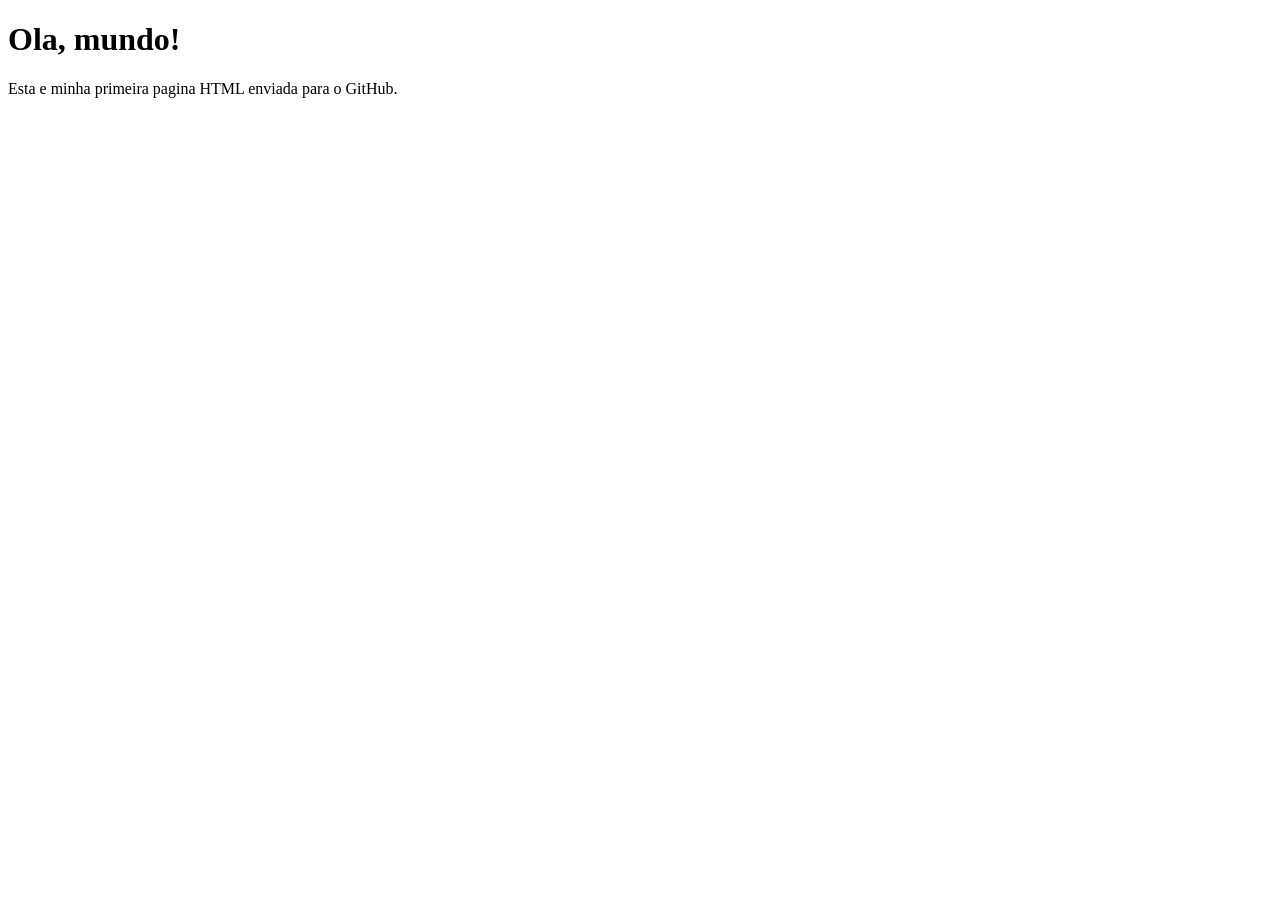
==== index.html @ 27d30298 "Criação da pagina index" ====
<!DOCTYPE html>
<html lang="pt-BR">

<head>
    <meta charset="UTF-8">
    <title>Minha Primeira Pagina</title>
</head>

<body>
    <h1>Ola, mundo!</h1>
    <p>Esta e minha primeira pagina HTML enviada para o GitHub.</p>
</body>

</html>
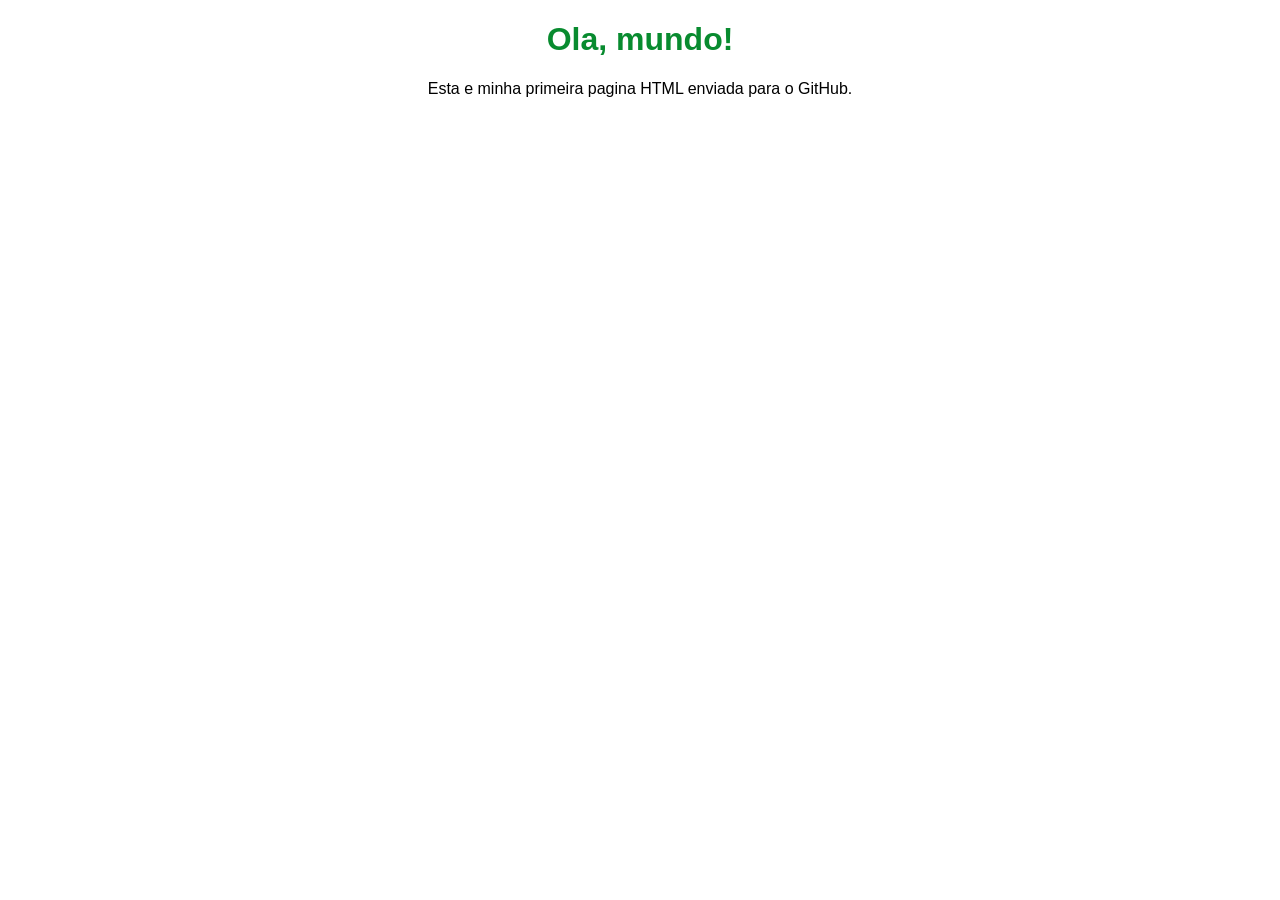
==== commit 9a5f30e4: "Adiciona estilo CSS a pagina" ====
--- a/index.html
+++ b/index.html
@@ -2,6 +2,7 @@
 <html lang="pt-BR">
 
 <head>
+    <link rel="stylesheet" href="style.css">
     <meta charset="UTF-8">
     <title>Minha Primeira Pagina</title>
 </head>
--- a/style.css
+++ b/style.css
@@ -0,0 +1,8 @@
+body {
+ background-color: #ffffff;
+ font-family: Arial, sans-serif;
+ text-align: center;
+}
+h1 {
+ color: rgb(8, 139, 47);
+}
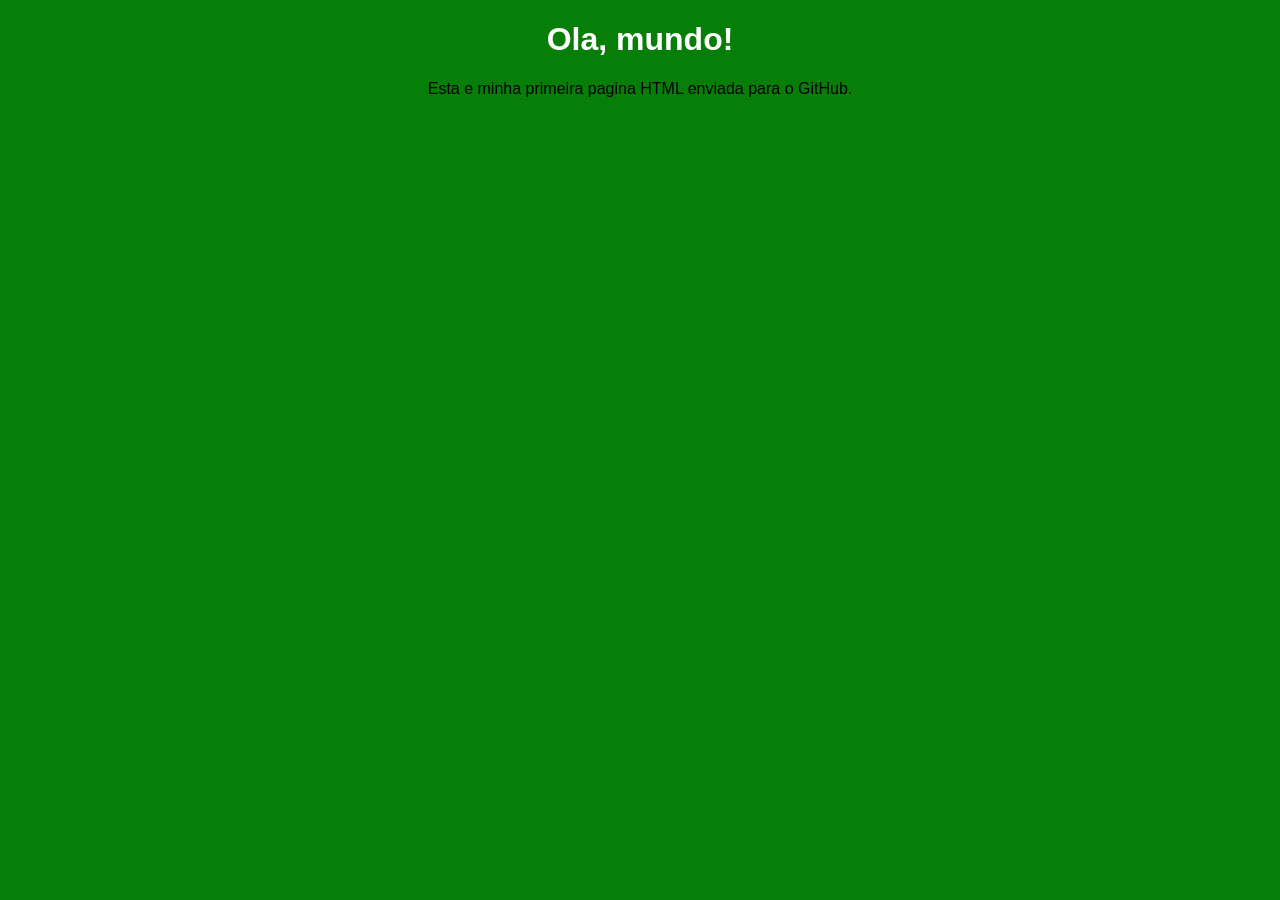
==== commit d01702a9: "absolut cinema" ====
--- a/index.html
+++ b/index.html
@@ -10,6 +10,7 @@
 <body>
     <h1>Ola, mundo!</h1>
     <p>Esta e minha primeira pagina HTML enviada para o GitHub.</p>
+    
 </body>
 
 </html>
--- a/style.css
+++ b/style.css
@@ -1,8 +1,8 @@
 body {
- background-color: #ffffff;
+ background-color: #077e07;
  font-family: Arial, sans-serif;
  text-align: center;
 }
 h1 {
- color: rgb(8, 139, 47);
+ color: rgb(255, 255, 255);
 }
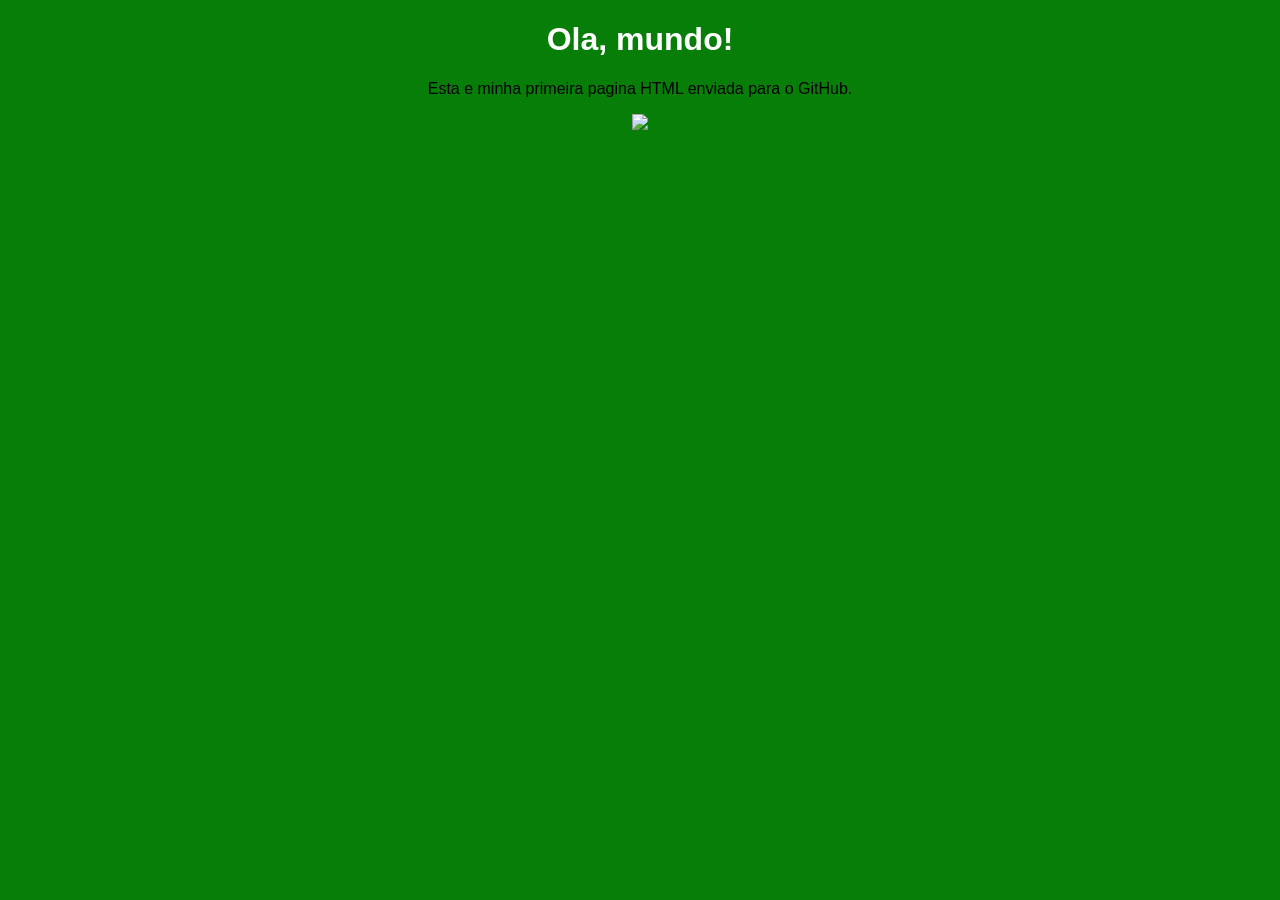
==== commit f592fbc3: "Update index.html" ====
--- a/index.html
+++ b/index.html
@@ -10,7 +10,7 @@
 <body>
     <h1>Ola, mundo!</h1>
     <p>Esta e minha primeira pagina HTML enviada para o GitHub.</p>
-    
+    <img src=
 </body>
 
 </html>
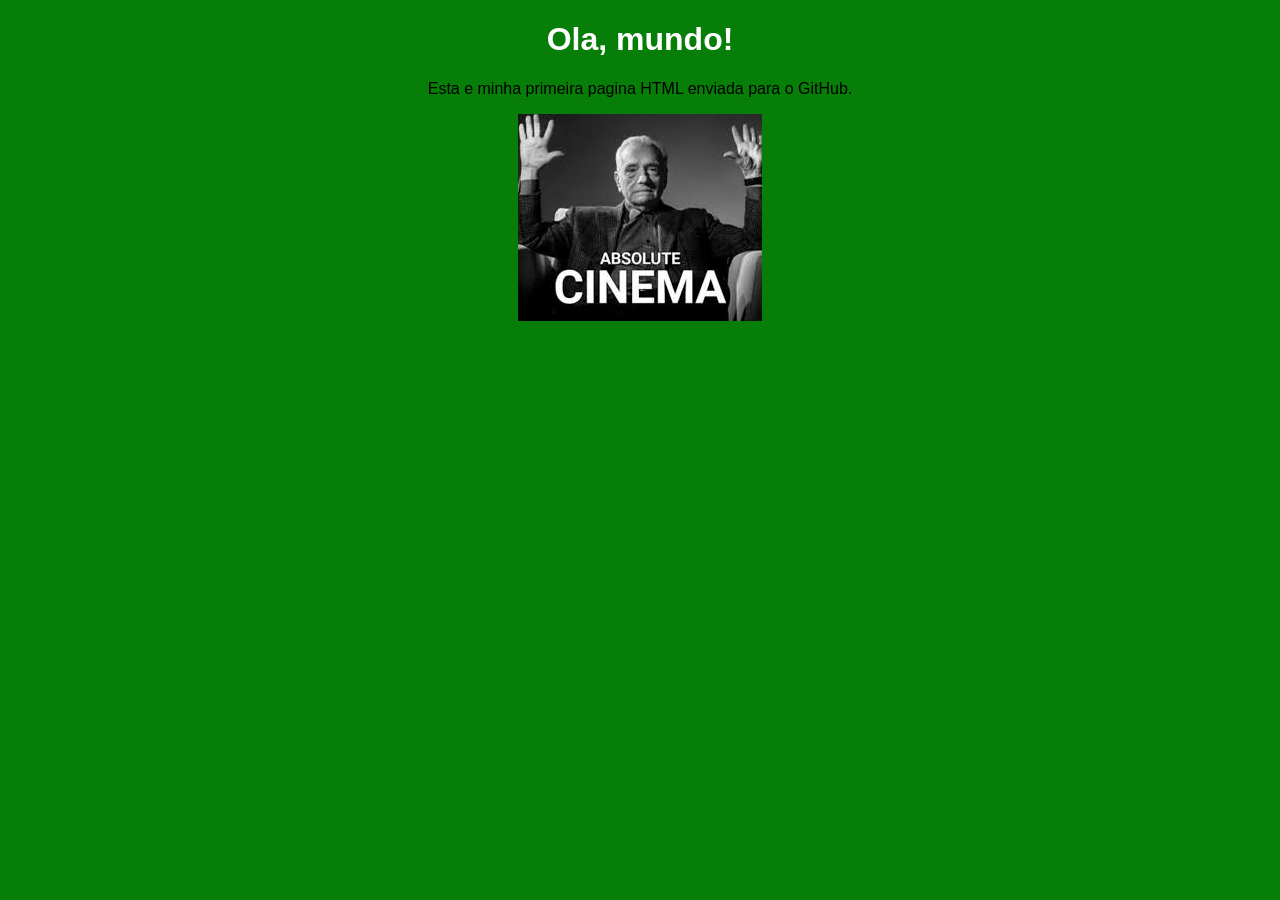
==== commit eefc8632: "Update index.html" ====
--- a/index.html
+++ b/index.html
@@ -10,7 +10,7 @@
 <body>
     <h1>Ola, mundo!</h1>
     <p>Esta e minha primeira pagina HTML enviada para o GitHub.</p>
-    <img src=
+    <img src="images (1).jpg" alt="Filme">
 </body>
 
 </html>
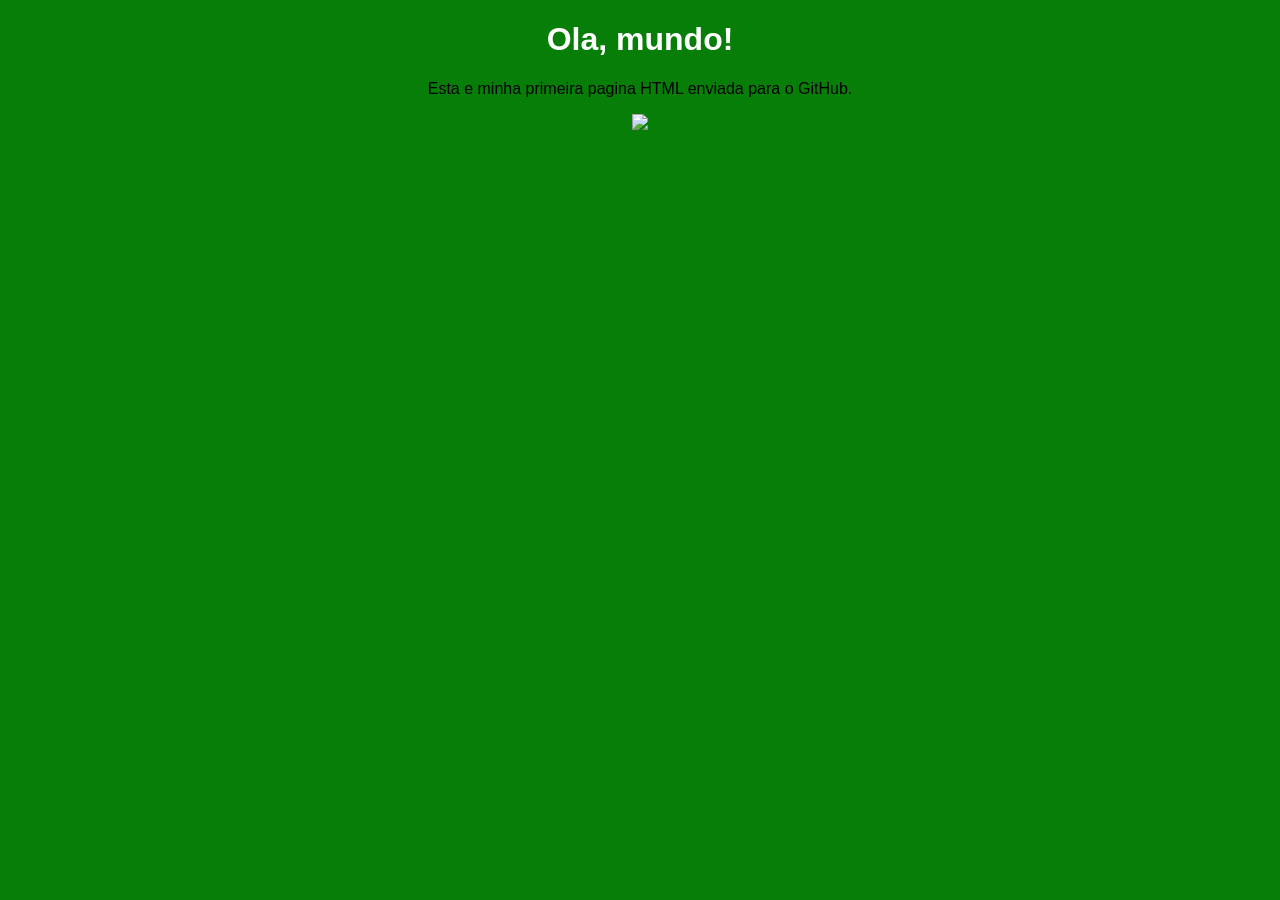
==== commit 772194cf: "Revert "Update index.html" This reverts commit eefc8632ab51c8c10d312ad478766abeb2cb3379." ====
--- a/index.html
+++ b/index.html
@@ -10,7 +10,7 @@
 <body>
     <h1>Ola, mundo!</h1>
     <p>Esta e minha primeira pagina HTML enviada para o GitHub.</p>
-    <img src="images (1).jpg" alt="Filme">
+    <img src=
 </body>
 
 </html>
